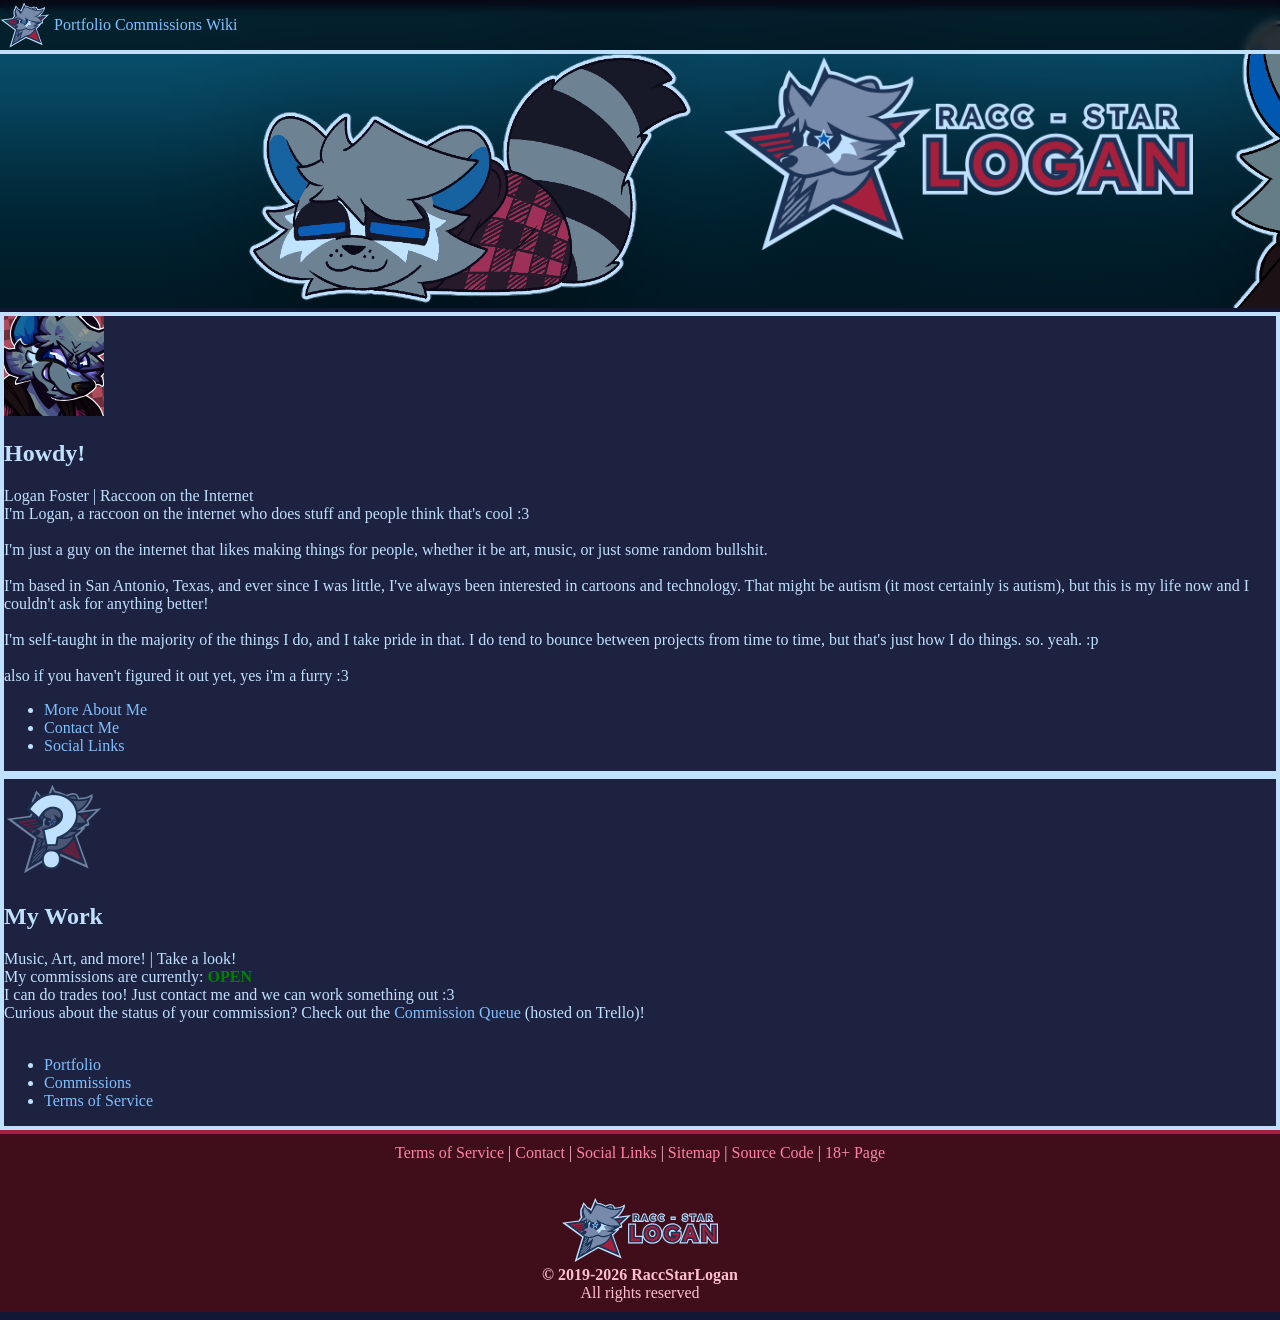
==== index.html @ bd0bfa17 "furaffinity-like ui test" ====
<!DOCTYPE html>
<html lang="en-US">

<head>
    <meta charset="UTF-8">
    <title>RaccStarLogan</title>
    <meta name="viewport" content="width=device-width, initial-scale=1.0">
    <meta name="description"
        content="RaccStarLogan | A raccoon on the internet who does stuff and people think that's cool!">
    <meta name="keywords"
        content="raccstarlogan raccoon racc star logan fur furry furries anthro anthropomorphic art online gallery portfolio music video games redrift">
    <meta name="distribution" content="global">
    <meta name="copyright" content="RaccStarLogan">
    <meta name="robots" content="noai, noimageai">
    <link rel="icon" href="/assets/favicon/main/favicon.ico" type="image/x-icon">
    <link rel="icon" href="/assets/favicon/main/favicon.svg" type="image/svg+xml">
    <link href="/assets/style/layout/base.css" rel="stylesheet" type="text/css">
    <link href="/assets/style/color/main.css" rel="stylesheet" type="text/css">
    <!-- embed images -->
    <meta property="og:image" content="/assets/embeds/sfw/default.png">
    <meta property="twitter:image" content="/assets/embeds/sfw/default.png">
    <!-- browser hints -->
    <link rel="preconnect" href="//media.raccstarlogan.com">
</head>
<!-- EU request: no -->

<body>
    <nav id="ddmenu">
        <!-- lol using furaffinity as reference -->
        <ul class="navhideonmobile">
            <li class="lileft">
                <div class="lileft hideonmobile" style="vertical-align:middle;line-height:0 !important">
                    <a class="top-heading" href="/">
                        <picture>
                            <img class="site-logo" src="/assets/favicon/main/favicon.svg" alt="RaccStarLogan" height="50">
                        </picture>
                    </a>
                </div>
            </li>
            <li class="lileft">
                <a class="top-heading" href="/portfolio">
                    Portfolio
                </a>
            </li>
            <li class="lileft">
                <a class="top-heading" href="/commissions">
                    Commissions
                </a>
            </li>
            <li class="lileft">
                <a class="top-heading" href="/wiki">
                    Wiki
                </a>
            </li>
        </ul>
    </nav>
    <div id="main-window" class="footer-mobile-tweak g-wrapper">
        <div id="header">
            <!-- Site Banner -->
            <site-banner>
                <a href="/">
                    <picture>
                        <source srcset="/assets/banners/sfw/bnr.png" type="image/png">
                        <img usemap="#banner-map" src="/assets/banners/sfw/bnr.png"
                            alt="RaccStarLogan Banner">
                    </picture>
                </a>
            </site-banner>
            <a name="top"></a>
        </div>
        <div id="site-content">
            <div id="columnpage">
                <div class="sidebar">
                    <!-- TODO: make this display recent BlueSky posts (or whatever platform surpasses it) -->
                </div>
                <div class="content">
                    <!--
                        // TEMPLATE so I don't get lost xdd 
                        <section id="template">
                            <div class="section-header">
                                <div>
                                    <img class="avatar" alt="RaccStarLogan" src="/assets/placeholder.png" loading="lazy">
                                </div>
                                <div>
                                    <h2>Title</h2>
                                    <div>
                                        <span class="subtitle">Subtitle</span>
                                        |
                                        <span class="flavor">Flavor Text</span>
                                    </div>
                                </div>
                            </div>
                            <div class="section-body">
                                Section Body
                            </div>
                            <div class="section-footer">
                                <ul>
                                    <li>
                                        <a href="#">
                                            Link 1
                                        </a>
                                    </li>
                                    <li>
                                        <a href="#">
                                            Link 2
                                        </a>
                                    </li>
                                    <li>
                                        <a href="#">
                                            Link 3
                                        </a>
                                    </li>
                                </ul>
                            </div>
                        </section>
                    -->
                    <section id="intro">
                        <div class="section-header">
                            <div>
                                <img class="avatar" alt="RaccStarLogan" src="/assets/avatar/rsl.png" loading="lazy">
                            </div>
                            <div>
                                <h2>Howdy!</h2>
                                <div>
                                    <span class="subtitle">Logan Foster</span>
                                    |
                                    <span class="flavor">Raccoon on the Internet</span>
                                </div>
                            </div>
                        </div>
                        <div class="section-body">
                            I'm Logan, a raccoon on the internet who does stuff and people think that's cool :3
                            <br />
                            <br />
                            I'm just a guy on the internet that likes making things for people, whether it be art,
                            music, or just some random bullshit.
                            <br />
                            <br />
                            I'm based in San Antonio, Texas, and ever since I was little, I've always been interested in
                            cartoons and technology. That might be autism (it most certainly is autism), but this is my
                            life now and I couldn't ask for anything better!
                            <br />
                            <br />
                            I'm self-taught in the majority of the things I do, and I take pride in that. I do tend to
                            bounce between projects from time to time, but that's just how I do things. so. yeah. :p
                            <br />
                            <br />
                            also if you haven't figured it out yet, yes i'm a furry :3
                        </div>
                        <div class="section-footer">
                            <ul>
                                <li>
                                    <a href="/bio">
                                        More About Me
                                    </a>
                                </li>
                                <li>
                                    <a href="mailto:contact@raccstarlogan.com">
                                        Contact Me
                                    </a>
                                </li>
                                <li>
                                    <a href="/links">
                                        Social Links
                                    </a>
                                </li>
                            </ul>
                        </div>
                    </section>
                    <section id="my-work">
                        <div class="section-header">
                            <div>
                                <img class="avatar" alt="RaccStarLogan" src="/assets/placeholder.png" loading="lazy">
                            </div>
                            <div>
                                <h2>My Work</h2>
                                <div>
                                    <span class="subtitle">Music, Art, and more!</span>
                                    |
                                    <span class="flavor">Take a look!</span>
                                </div>
                            </div>
                        </div>
                        <div class="section-body">
                            <!-- TODO: make this automated based on admin panel -->
                            <!-- TODO: make an admin panel -->
                            My commissions are currently: <span class="highlight"
                                style="color:green; font-weight:bold;">OPEN</span>
                            <br />
                            I can do trades too! Just contact me and we can work something out :3
                            <br />
                            Curious about the status of your commission? Check out the <a
                                href="https://trello.com/b/CwISlYNQ/raccstarlogan-art-queue" target="_blank">Commission
                                Queue</a> (hosted on Trello)!
                            <br />
                            <br />
                            <!-- TODO: show latest entries on portfolio to entice visitors to view -->
                        </div>
                        <div class="section-footer">
                            <ul>
                                <li>
                                    <a href="/portfolio">
                                        Portfolio
                                    </a>
                                </li>
                                <li>
                                    <a href="/commissions">
                                        Commissions
                                    </a>
                                </li>
                                <li>
                                    <a href="/tos">
                                        Terms of Service
                                    </a>
                                </li>
                            </ul>
                        </div>
                    </section>
                    <!-- TODO: add a guest book thing. makes it personal :3 -->
                </div>
            </div>
        </div>
        <div id="footer">
            <div class="footer-links">
                <a href="/tos">Terms of Service</a>
                |
                <a href="mailto:contact@raccstarlogan.com">Contact</a>
                |
                <a href="/links">Social Links</a>
                |
                <a href="/sitemap">Sitemap</a>
                |
                <a href="https://github.com/RaccStarLogan/rsl.com-v4" target="_blank">Source Code</a>
                |
                <a href="/nsfw">18+ Page</a>
            </div>
            <div class="online-stats">
                <!-- TODO: Display current visitors, last push date, etc. -->
            </div>
            <br />
            <br />
            <div class="copyright">
                <img class="site-logo" src="/assets/headers/rsl.svg" alt="RaccStarLogan" height="64">
                <br />
                <strong>&copy; 2019-2026 RaccStarLogan</strong>
                <br />
                All rights reserved
            </div>
        </div>
    </div>
</body>

</html>
---- assets/style/layout/base.css ----
body,
html {
    min-width: 320px;
    margin-left: auto;
    margin-right: auto;
    font-weight: 400;
    scroll-padding-top: 75px;
    overflow-x: hidden;
    max-width: 1850px;
    overflow-anchor: none;
    background-color: var(--page-bg);
    font-family: Lexend;
    color: var(--page-txt);
}

a {
    color: var(--page-lnk);
    text-decoration: none !important;
}

a:hover {
    color: var(--page-h-lnk) !important;
    text-decoration: underline !important;
}

a:visited {
    color: var(--page-v-lnk);
}

html {
    box-shadow: 0 0 12px #000000;
}

#ddmenu {
    z-index: 99999999;
    display: block;
    text-align: center;
    background-color: var(--head-bg);
    border-bottom: 4px solid var(--card-brd);
    position: fixed;
    width: 100%;
    max-width: 1850px;
    top: 0;
    backdrop-filter: blur(4px);
}

#ddmenu ul,
#ddmenu li {
    margin: 0;
    padding: 0;
    vertical-align: top;
}

#ddmenu ul {
    z-index: 999999;
    text-align: left;
    width: 100%;
    display: inline-block;
    list-style: none;
    position: relative;
    height: 50px;
}

#ddmenu ul li {
    z-index: 999998;
    margin: 0px;
}

#ddmenu li {
    z-index: 999998;
    font-weight: 300;
    font-size: 16px;
    display: inline-block;
    position: relative;
    line-height: 50px;
    -webkit-user-select: none;
    -moz-user-select: none;
    -khtml-user-select: none;
    -ms-user-select: none;
    user-select: none;
}

section {
    background-color: var(--card-bg);
    border: 4px solid var(--card-brd);
}

#footer {
    background-color: var(--foot-bg);
    color: var(--foot-txt) !important;
    border-top: 4px solid var(--foot-brd);
    padding: 10px;
    text-align: center;
}

#footer a {
    color: var(--foot-lnk) !important;
}

#footer a:hover {
    color: var(--foot-h-lnk) !important;
}

#footer a:visited {
    color: var(--foot-v-link) !important;
}
---- assets/style/color/main.css ----
:root {
    /* Backgrounds */
    --head-bg: #00000099;
    --page-bg: #121735;
    --card-bg: #1c2240;
    --foot-bg: #400e1a;
    /* Text Colors */
    --page-txt: #c0e0ff;
    --foot-txt: #ffbfcf;
    /* Link Colors */
    /* Unvisited */
    --page-lnk: #81c0ff;
    --foot-lnk: #ff84a3;
    /* Visited */
    --page-v-lnk: #8e81ff;
    --foot-v-lnk: #e284ff;
    /* Hover */
    --page-h-lnk: #c0e0ff;
    --foot-h-lnk: #ffbfcf;
    /* Borders */
    --card-brd: #c0e0ff;
    --foot-brd: #a4203c;
}
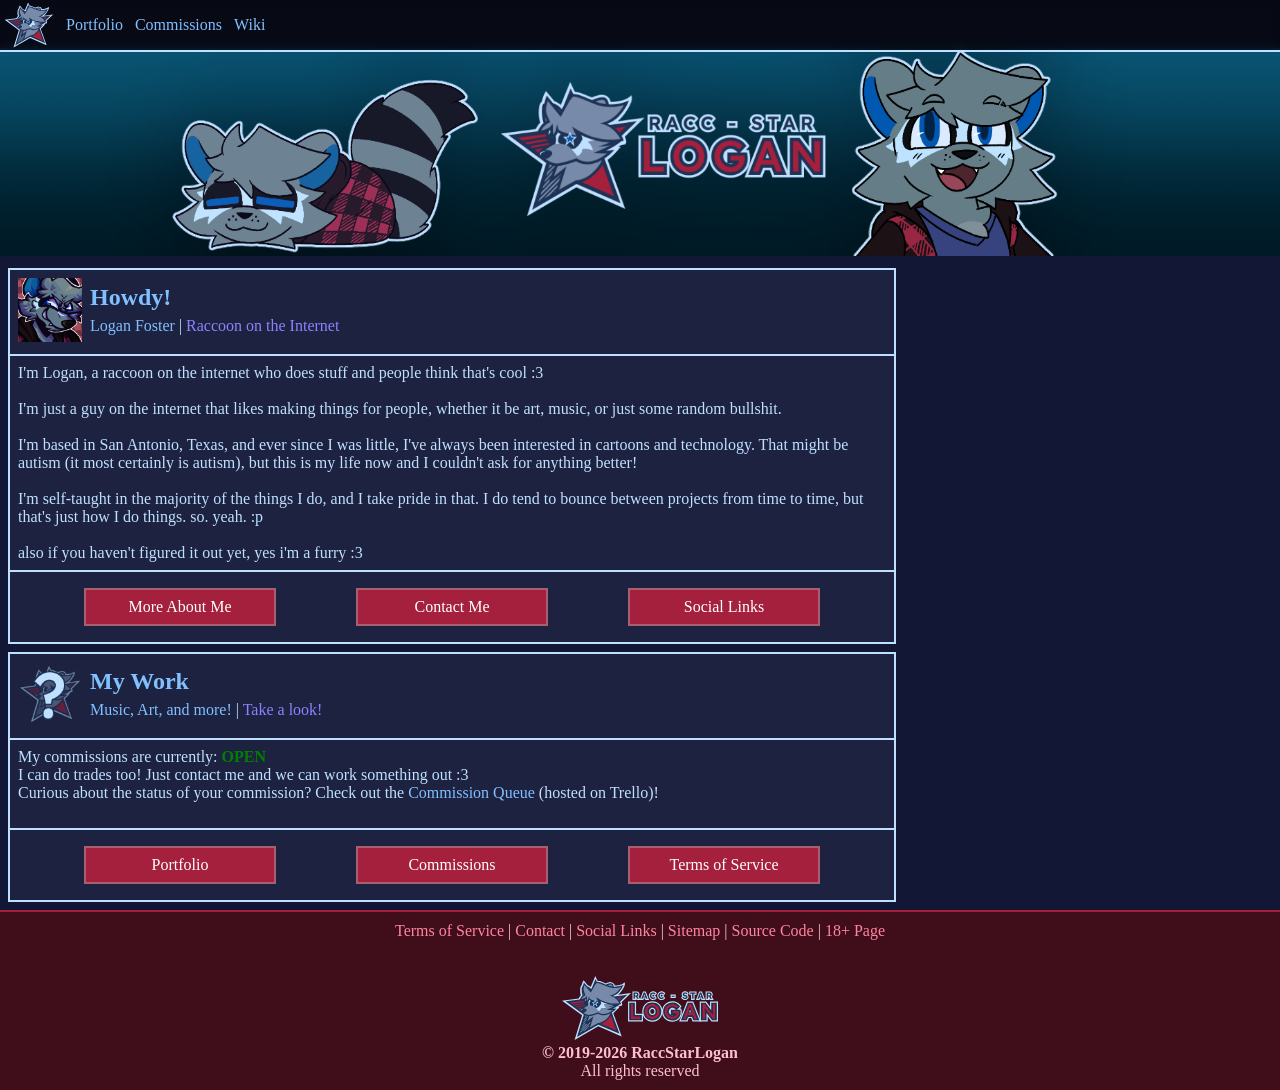
==== commit 1c9f1d82: "layout fixes" ====
--- a/index.html
+++ b/index.html
@@ -23,10 +23,9 @@
     <link rel="preconnect" href="//media.raccstarlogan.com">
 </head>
 <!-- EU request: no -->
-
+<!-- Website Layout (obviously) inspired by FurAffinity -->
 <body>
     <nav id="ddmenu">
-        <!-- lol using furaffinity as reference -->
         <ul class="navhideonmobile">
             <li class="lileft">
                 <div class="lileft hideonmobile" style="vertical-align:middle;line-height:0 !important">
--- a/assets/style/layout/base.css
+++ b/assets/style/layout/base.css
@@ -11,6 +11,7 @@
     background-color: var(--page-bg);
     font-family: Lexend;
     color: var(--page-txt);
+    margin-bottom: 0;
 }
 
 a {
@@ -28,6 +29,7 @@
 }
 
 html {
+
     box-shadow: 0 0 12px #000000;
 }
 
@@ -36,12 +38,13 @@
     display: block;
     text-align: center;
     background-color: var(--head-bg);
-    border-bottom: 4px solid var(--card-brd);
+    border-bottom: 2px solid var(--card-brd);
     position: fixed;
     width: 100%;
     max-width: 1850px;
     top: 0;
     backdrop-filter: blur(4px);
+    line-height: 50px;
 }
 
 #ddmenu ul,
@@ -59,6 +62,20 @@
     list-style: none;
     position: relative;
     height: 50px;
+}
+
+#ddmenu a {
+    line-height: 50px;
+    padding-bottom: 1rem;
+    padding-top: 1rem;
+}
+
+#ddmenu a:visited {
+    color: var(--page-lnk) !important;
+}
+
+#ddmenu a:hover {
+    color: #ffffff !important;
 }
 
 #ddmenu ul li {
@@ -78,17 +95,141 @@
     -khtml-user-select: none;
     -ms-user-select: none;
     user-select: none;
+    padding-left: 0.25rem;
+    padding-right: 0.25rem;
+}
+
+#ddmenu li:hover {
+    background-color: #ffffff50 !important;
+}
+
+#ddmenu img a {
+    padding-left: 0.4rem;
+    padding-bottom: 0;
+}
+
+#header {
+    width: 100%;
+    max-height: 300px;
+}
+
+@media only screen and (max-width: 799px) {
+    #header {
+        padding-top: 0px;
+    }
+}
+
+@media only screen and (min-width: 800px) {
+    #header {
+        padding-top: 40px;
+    }
+}
+
+site-banner {
+    display: flex;
+    justify-content: left;
+    min-height: 100px;
+}
+
+site-banner img {
+    width: 100%;
+}
+
+#columnpage {
+    display: flex;
+    flex-direction:row-reverse;
+    align-items: flex-start;
+}
+
+.sidebar {
+    width: 360px;
+    flex-shrink: 0;
+    height: 100%;
+    margin: 0.5rem;
+}
+
+.content {
+    flex: 1;
 }
 
 section {
+    margin: 0.5rem;
     background-color: var(--card-bg);
-    border: 4px solid var(--card-brd);
+    border: 2px solid var(--card-brd);
+}
+
+.section-header {
+    padding: 8px;
+    border-bottom: 2px solid var(--card-brd);
+    display: flex;
+    justify-content: flex-start;
+}
+
+.section-header .avatar {
+    width: 64px;
+    height: 64px;
+    margin-right: 8px;
+}
+
+.section-header h2 {
+    line-height: 0;
+    color: var(--head-txt);
+}
+
+.subtitle {
+    color: var(--subt-txt);
+}
+
+.flavor {
+    color: var(--flvr-txt);
+}
+
+.section-body {
+    margin: 8px;
+}
+
+.section-footer {
+    padding: 16px;
+    border-top: 2px solid var(--card-brd);
+}
+
+.section-footer ul {
+    list-style: none;
+    width: 100%;
+    margin: 0;
+    padding: 0;
+    display: flex;
+    justify-content: center;
+    flex-wrap: nowrap;
+    gap: 5rem;
+}
+
+.section-footer li {
+    display: block;
+    width: 192px;
+    flex: 0 0 192px;
+}
+
+.section-footer li a {
+    display: block;
+    width: 100%;
+    box-sizing: border-box;
+    padding: 0.5rem 1rem;
+    background-color: var(--bttn);
+    border: 2px solid var(--bttn-brd);
+    text-decoration: none !important;
+    color: white !important;
+    text-align: center;
+}
+
+.section-footer li a:hover {
+    background-color: var(--bttn-h);
 }
 
 #footer {
     background-color: var(--foot-bg);
     color: var(--foot-txt) !important;
-    border-top: 4px solid var(--foot-brd);
+    border-top: 2px solid var(--foot-brd);
     padding: 10px;
     text-align: center;
 }
--- a/assets/style/color/main.css
+++ b/assets/style/color/main.css
@@ -7,6 +7,9 @@
     /* Text Colors */
     --page-txt: #c0e0ff;
     --foot-txt: #ffbfcf;
+    --head-txt: #81c0ff;
+    --subt-txt: #81c0ff;
+    --flvr-txt: #8e81ff;
     /* Link Colors */
     /* Unvisited */
     --page-lnk: #81c0ff;
@@ -20,4 +23,8 @@
     /* Borders */
     --card-brd: #c0e0ff;
     --foot-brd: #a4203c;
+    /* Buttons */
+    --bttn: #a4203c;
+    --bttn-h: #c54b69;
+    --bttn-brd: #a85f72;
 }
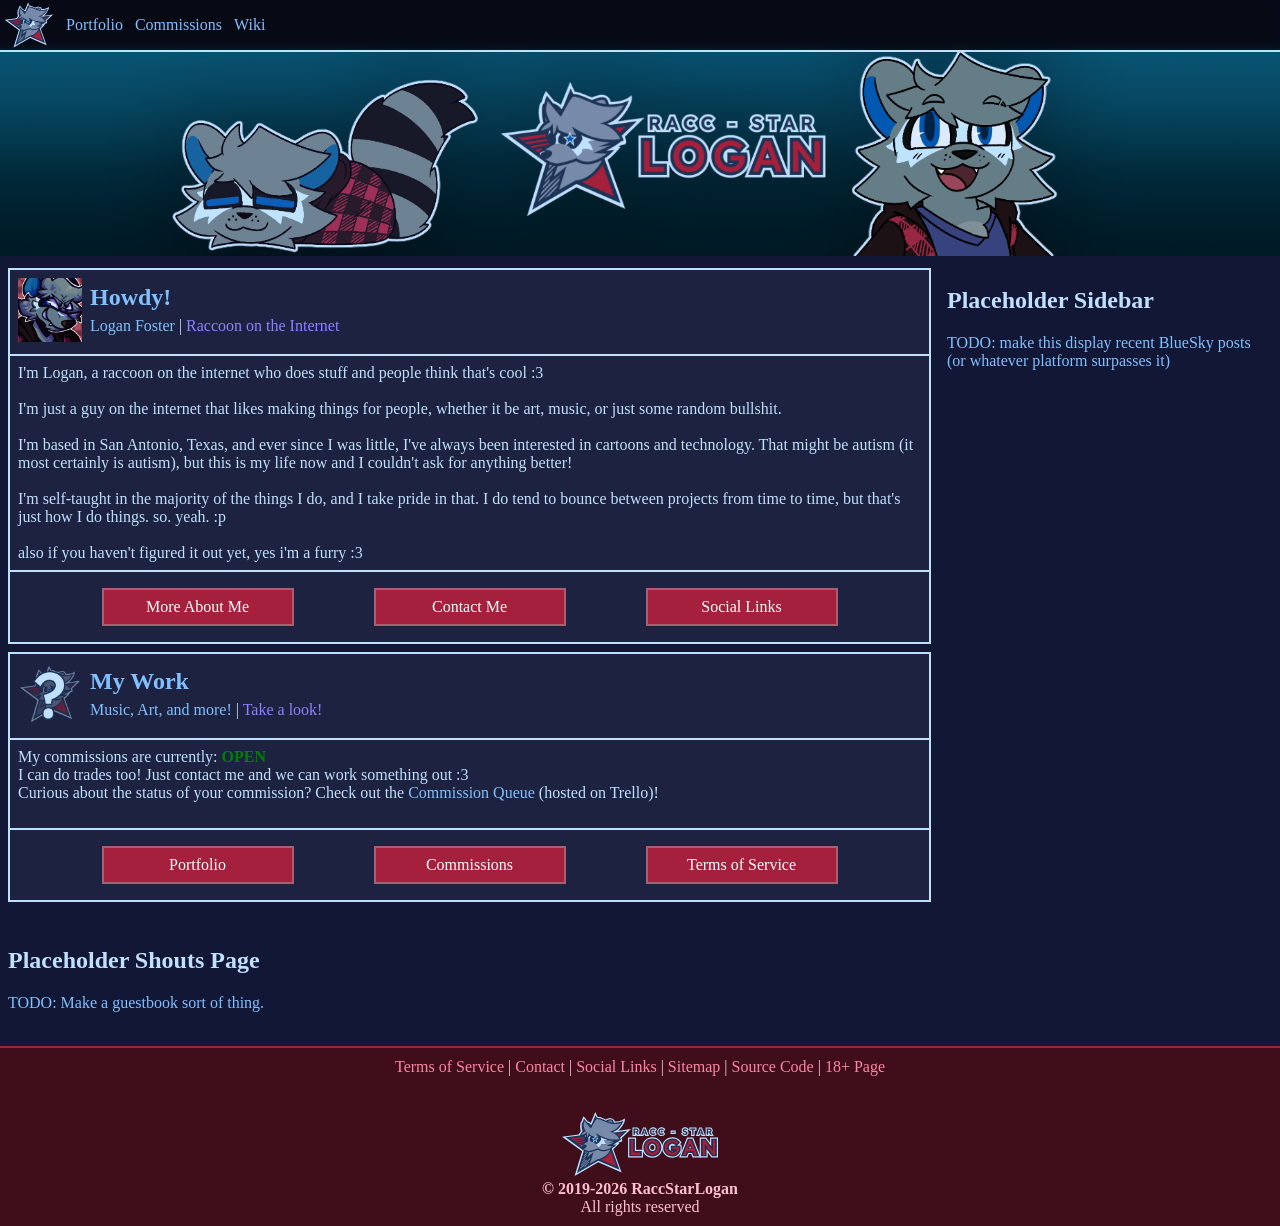
==== commit 881e4edf: "add content to placeholder sections" ====
--- a/index.html
+++ b/index.html
@@ -70,7 +70,8 @@
         <div id="site-content">
             <div id="columnpage">
                 <div class="sidebar">
-                    <!-- TODO: make this display recent BlueSky posts (or whatever platform surpasses it) -->
+                    <h2>Placeholder Sidebar</h2>
+                    <p class=subtitle>TODO: make this display recent BlueSky posts (or whatever platform surpasses it)</p>
                 </div>
                 <div class="content">
                     <!--
@@ -215,10 +216,15 @@
                             </ul>
                         </div>
                     </section>
-                    <!-- TODO: add a guest book thing. makes it personal :3 -->
+                    <br/>
+                    <div class="shouts-page">
+                        <h2>Placeholder Shouts Page</h2>
+                        <p class="subtitle">TODO: Make a guestbook sort of thing.</p>
+                    </div>
                 </div>
             </div>
         </div>
+        <br />
         <div id="footer">
             <div class="footer-links">
                 <a href="/tos">Terms of Service</a>
--- a/assets/style/layout/base.css
+++ b/assets/style/layout/base.css
@@ -142,7 +142,7 @@
 }
 
 .sidebar {
-    width: 360px;
+    width: 325px;
     flex-shrink: 0;
     height: 100%;
     margin: 0.5rem;
@@ -226,6 +226,10 @@
     background-color: var(--bttn-h);
 }
 
+.shouts-page {
+    margin: 0.5rem;
+}
+
 #footer {
     background-color: var(--foot-bg);
     color: var(--foot-txt) !important;
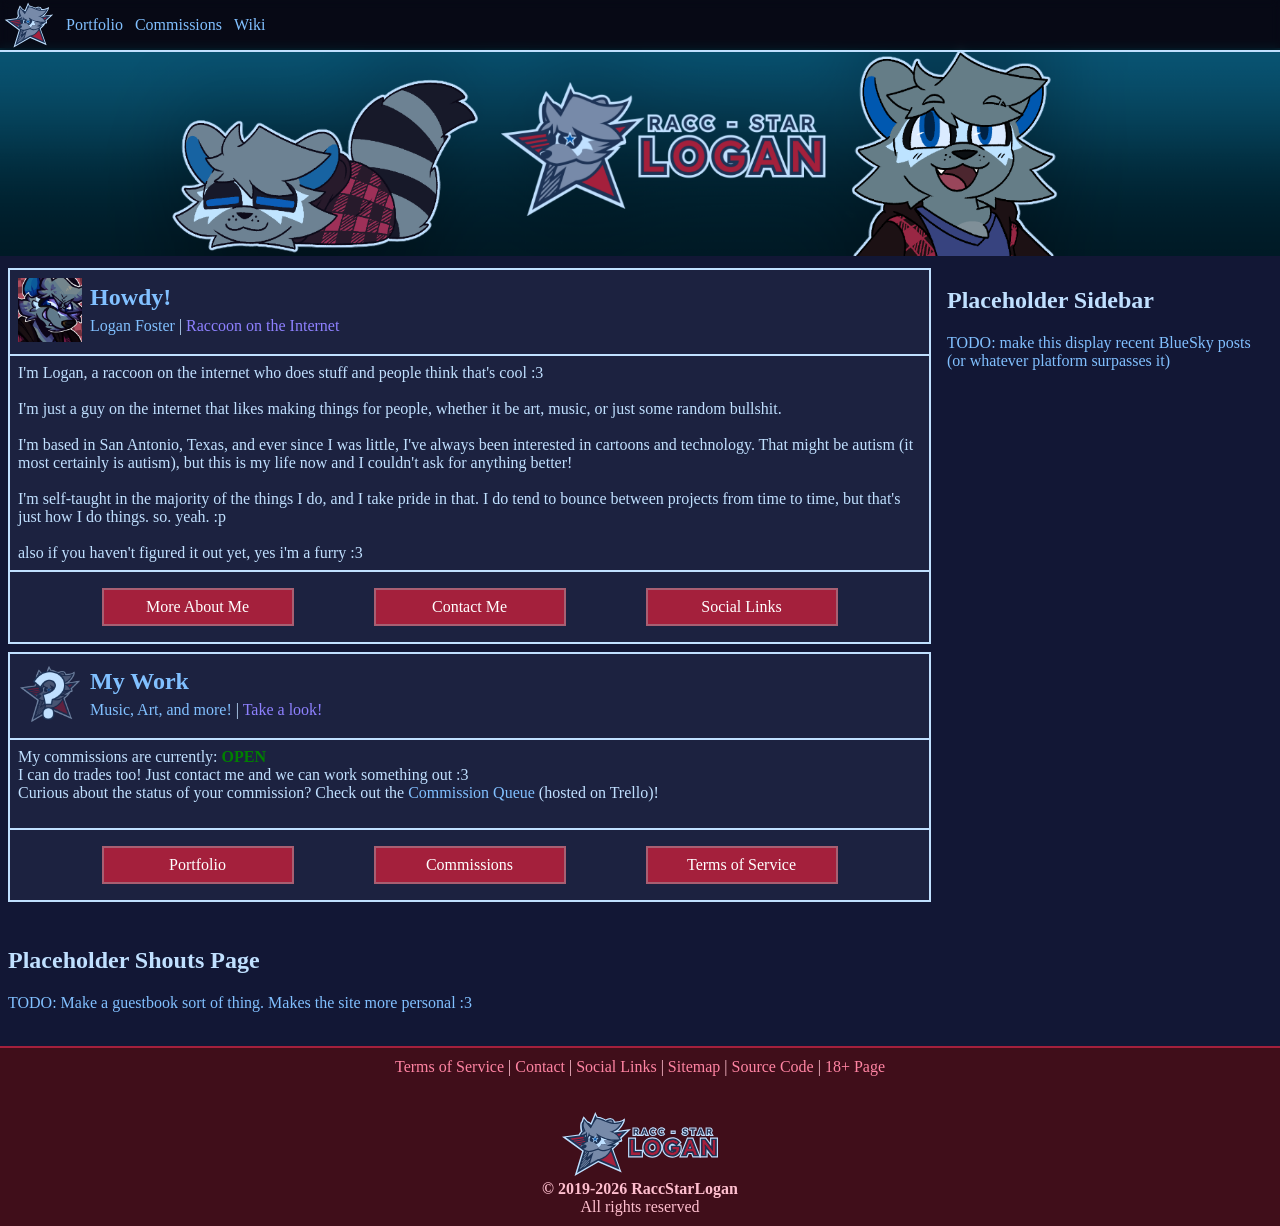
==== commit 0b6d66f4: "aurghhh" ====
--- a/index.html
+++ b/index.html
@@ -219,7 +219,7 @@
                     <br/>
                     <div class="shouts-page">
                         <h2>Placeholder Shouts Page</h2>
-                        <p class="subtitle">TODO: Make a guestbook sort of thing.</p>
+                        <p class="subtitle">TODO: Make a guestbook sort of thing. Makes the site more personal :3</p>
                     </div>
                 </div>
             </div>
